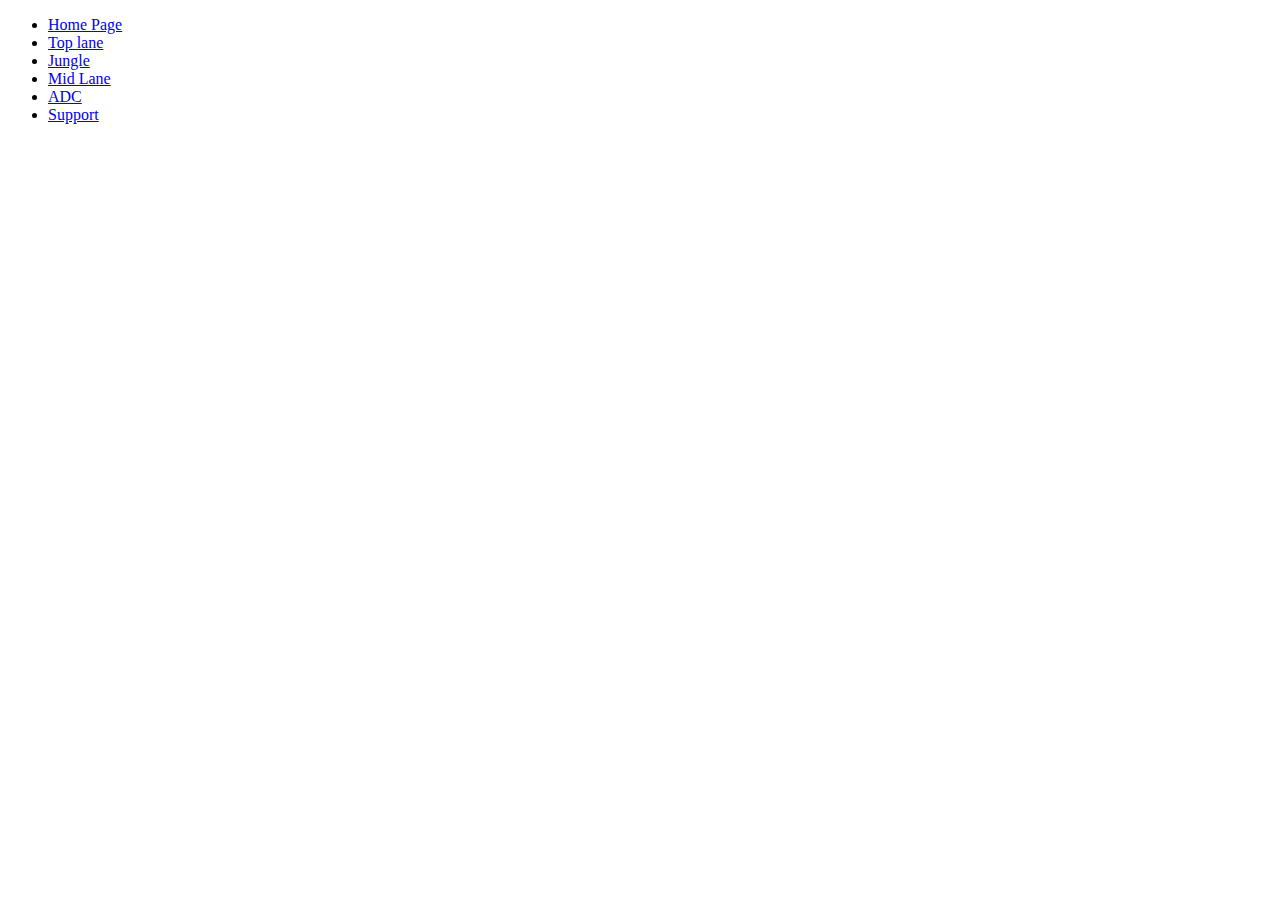
==== Task/Home_Page/index.html @ 1874da80 "Started doing Task" ====
<!DOCTYPE html>
<html>
    <head>
        <meta charset="UTF-8">
        <title>Home_page</title>
        <script src="js/lightbox/lightbox-plus-jquery.min.js"></script> <!-- JQuery + LightBox -->

        <script src="js/massiv.js"></script> <!-- Массив всех данных -->
        <style src="style.css"></style>

    </head>
    <body>
        <div class="left">
            <ul id="menu"></ul>
        </div>
        <div class="right" id="content">

        </div>

        <script src="js/script.js"></script> <!--Основной Скрипт -->
    </body>
</html>
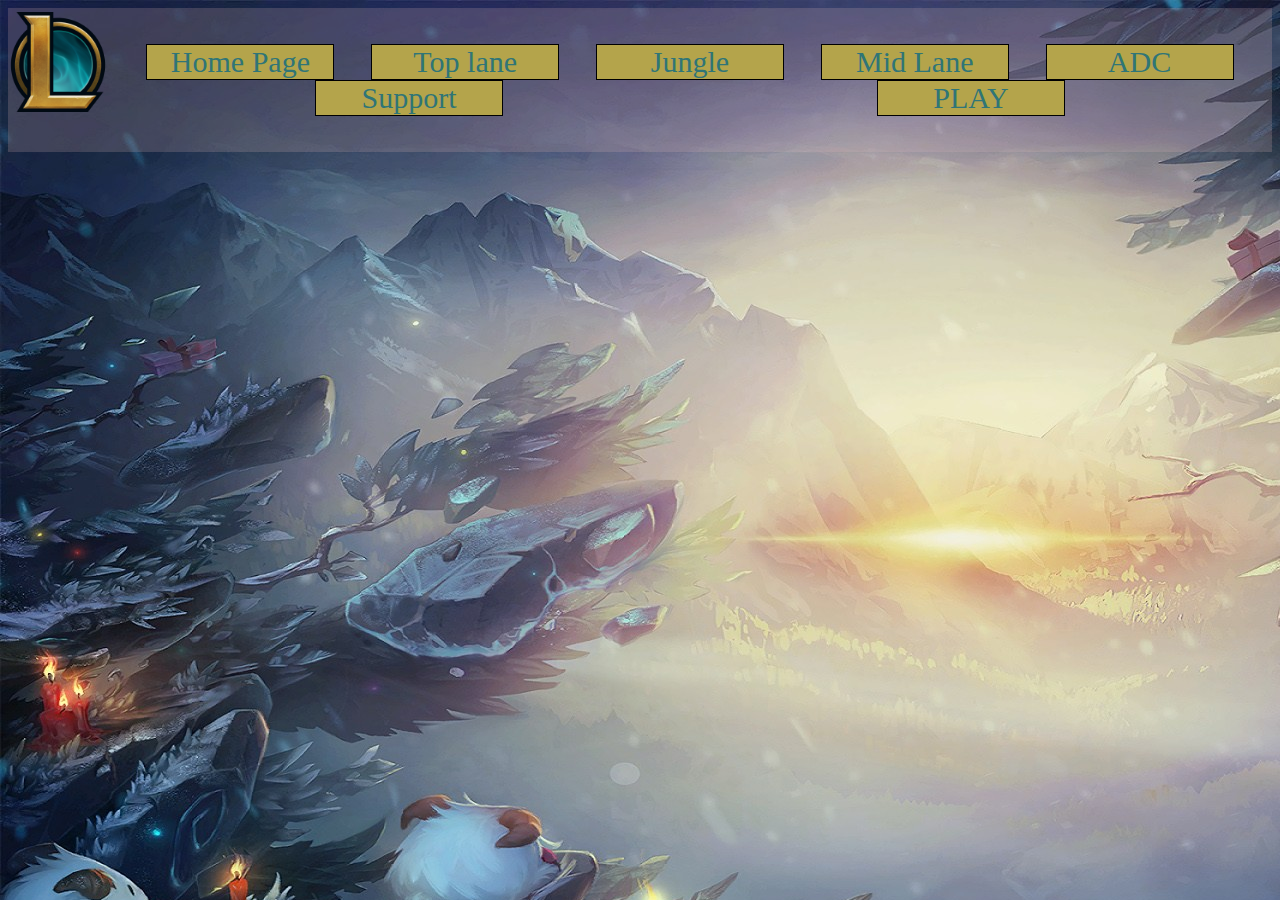
==== commit 143f4f37: "Started doing menu, tomorrow will continue" ====
--- a/Task/Home_Page/index.html
+++ b/Task/Home_Page/index.html
@@ -3,20 +3,27 @@
     <head>
         <meta charset="UTF-8">
         <title>Home_page</title>
-        <script src="js/lightbox/lightbox-plus-jquery.min.js"></script> <!-- JQuery + LightBox -->
 
         <script src="js/massiv.js"></script> <!-- Массив всех данных -->
-        <style src="style.css"></style>
-
+        
+        <link rel="stylesheet" href="styles.css">
     </head>
     <body>
-        <div class="left">
-            <ul id="menu"></ul>
-        </div>
-        <div class="right" id="content">
+        <header>
+            <nav class="menu">
+                <img class="logo_mini" src="Images/HomePage/League_logo_small.png" alt="Logo">
+                <ul id="menu"></ul>
+            </nav>
+        </header>
 
-        </div>
+        <main>
+            <div class="right" id="content">
 
+            </div>
+        </main>
+
+        <script src="js/lightbox/lightbox-plus-jquery.min.js"></script> <!-- JQuery + LightBox -->
+        <link href="js/lightbox/css/lightbox.css" rel="stylesheet" type="text/css" />
         <script src="js/script.js"></script> <!--Основной Скрипт -->
     </body>
 </html>--- a/Task/Home_Page/styles.css
+++ b/Task/Home_Page/styles.css
@@ -0,0 +1,58 @@
+body {
+    background-image: url(Images/HomePage/BackGround.jpeg);
+}
+
+.logo_mini {
+    padding-top:4px;
+    height: 100px;
+
+}
+
+nav {
+    display: flex;
+    flex-direction: row;
+    background: rgba(226, 183, 183, 0.2);
+}
+
+nav ul {
+    padding: 20px;
+    width: 100%;
+    display: flex;
+    flex-wrap: wrap;
+    align-items: center;
+
+}
+
+nav ul li {
+    width: 186px;
+    margin: 0 auto;
+    list-style: none;
+    color: black;
+    font-family: 'Alice';
+    font-weight: 400;
+    font-size: 30px;
+    text-align: center;
+    transition: ease all .5s;
+    border: 1px solid;
+    background-color:rgb(180, 164, 75);
+
+}
+
+nav ul li:hover {
+    border-radius: 77px;
+    transition: ease all .5s;
+}
+
+
+nav ul li a {
+    color: rgb(47, 117, 119);
+    text-decoration: none;
+}
+
+p {
+    color: white;
+}
+
+h2{
+    color: white;
+}